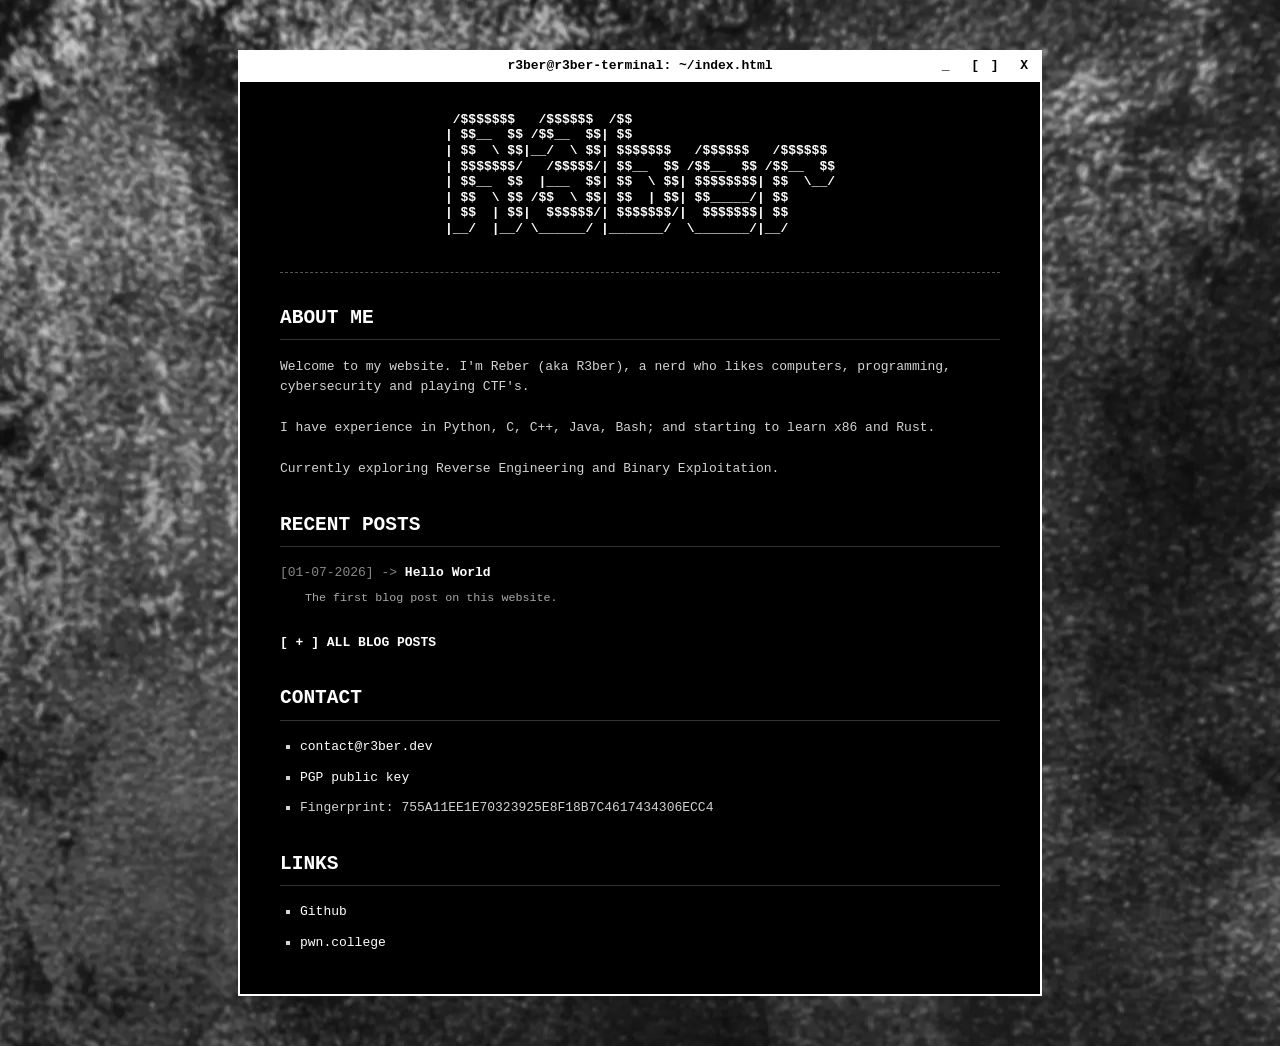
==== index.html @ e65ed250 "add contact section" ====
<!DOCTYPE html>
<html lang="en">
<head>
    <meta charset="UTF-8">
    <title>reber</title>
    <link rel="stylesheet" href="css/style.css">
    <meta name="viewport" content="width=device-width, initial-scale=1.0">
</head>
<body>
<div class="terminal-container">
    <div class="terminal-titlebar">
        <div class="title-spacer"></div>
        <div class="title-text">r3ber@r3ber-terminal: ~/index.html</div>
        <div class="title-buttons">_ &nbsp;[ ]&nbsp; X</div>
    </div>

    <div class="terminal-body">
        <header class="banner">
<pre class="ascii-art">
 /$$$$$$$   /$$$$$$  /$$                          
| $$__  $$ /$$__  $$| $$                          
| $$  \ $$|__/  \ $$| $$$$$$$   /$$$$$$   /$$$$$$ 
| $$$$$$$/   /$$$$$/| $$__  $$ /$$__  $$ /$$__  $$
| $$__  $$  |___  $$| $$  \ $$| $$$$$$$$| $$  \__/
| $$  \ $$ /$$  \ $$| $$  | $$| $$_____/| $$      
| $$  | $$|  $$$$$$/| $$$$$$$/|  $$$$$$$| $$      
|__/  |__/ \______/ |_______/  \_______/|__/      
            
</pre>
    </header>

    <main>
        <h2>ABOUT ME</h2>
        <p>Welcome to my website. I'm Reber (aka R3ber), a nerd who likes computers, programming, cybersecurity and playing CTF's.</p>
        <p>I have experience in Python, C, C++, Java, Bash; and starting to learn x86 and Rust.</p>
        <p>Currently exploring Reverse Engineering and Binary Exploitation.</p>

        <h2>RECENT POSTS</h2>
            <div class="post-item">
                <span class="post-meta">[01-07-2026] -&gt;</span> <a href="/blog/posts/post1.html" class="post-title">Hello World</a>
                <p class="post-desc">The first blog post on this website.</p>
            </div>

            <div class="post-archive">
                <a href="/blog/blog.html">[ + ] ALL BLOG POSTS</a>
            </div>

        <h2>CONTACT</h2>
        <ul>
                    <li><a href="mailto:contact@r3ber.dev">contact@r3ber.dev</a></li>
                    <li><a href="/assets/contactpub.asc">PGP public key</a></li>
                    <li>Fingerprint: <code>755A11EE1E70323925E8F18B7C4617434306ECC4</code></li>
            </ul>

        <h2>LINKS</h2>
        <ul>
                <li><a href="https://github.com/r3ber" target="_blank" rel="noopener noreferrer">Github</a></li>
                <li><a href="https://pwn.college/hacker/Reber" target="_blank" rel="noopener noreferrer">pwn.college</a></li>
            </ul>
    </main>

</div>

</body>
</html>
---- css/style.css ----
body {
            background-color: #000000;
            background-image: url('../assets/background.webp');
            background-repeat: no-repeat;
            background-position: center center;
            background-size: cover;
            background-attachment: fixed;
            color: #d3d3d3;
            font-family: monospace;
            line-height: 1.6;
            margin: 0;
            padding: 0;
        }

        .terminal-container {
            max-width: 800px;
            margin: 50px auto; 
            background-color: #000000; 
            border: 2px solid #ffffff; 
            text-align: left;
        }

        .terminal-titlebar {
            background-color: #ffffff;
            color: #000000;
            display: flex;
            justify-content: space-between;
            align-items: center;
            padding: 4px 10px;
            font-weight: bold;
            border-bottom: 1px solid #ffffff;
        }

        .title-spacer, .title-buttons {
            flex: 1;
        }

        .post-item {
            margin-bottom: 20px;
        }

        .post-meta {
            color: #888888;
        }

        .post-title {
            font-weight: bold;
        }

        .post-desc {
            margin: 5px 0 0 25px;
            font-size: 0.9em;
            color: #aaaaaa;
        }

        .post-archive {
            margin-top: 25px;
            font-weight: bold;
        }

        .posts-list {
            min-height: 1px;
        }

        .title-text {
            flex: 2;
            text-align: center;
        }

        .title-buttons {
            text-align: right;
            letter-spacing: 2px;
        }

        .terminal-body {
            padding: 30px 40px;
        }

        .banner {
            text-align: center;
            border-bottom: 1px dashed #555555;
            padding-bottom: 20px;
            margin-bottom: 30px;
        }

        .ascii-art {
            color: #ffffff;
            font-weight: bold;
            margin: 0;
            line-height: 1.2;
        }

        h2 {
            color: #ffffff;
            text-transform: uppercase;
            border-bottom: 1px solid #333333;
            padding-bottom: 5px;
            margin-top: 30px;
        }

        p {
            margin-bottom: 20px;
        }

        ul {
            list-style-type: square;
            padding-left: 20px;
            margin: 0;
        }

        li {
            margin-bottom: 10px;
        }

        a {
            color: #ffffff;
            text-decoration: none;
        }

        a:hover {
            color: #000000;
            background-color: #ffffff;
        }
@media (max-width: 768px) {
    
    .terminal-container {
        margin: 15px auto;
        border-width: 1px;
    }

    .terminal-body {
        padding: 15px 20px;
    }

    .blog-body {
        max-height: calc(100vh - 72px);
    }

    .terminal-titlebar {
        font-size: 0.85em;
        padding: 4px 5px;
    }

    .banner pre.ascii-art,
    .markdown-content pre {
        font-size: 0.65em;
        overflow-x: auto;
        white-space: pre;
        padding-bottom: 10px;
    }

    body {
        font-size: 14px;
    }

    .post-desc {
        margin-left: 10px;
    }
}
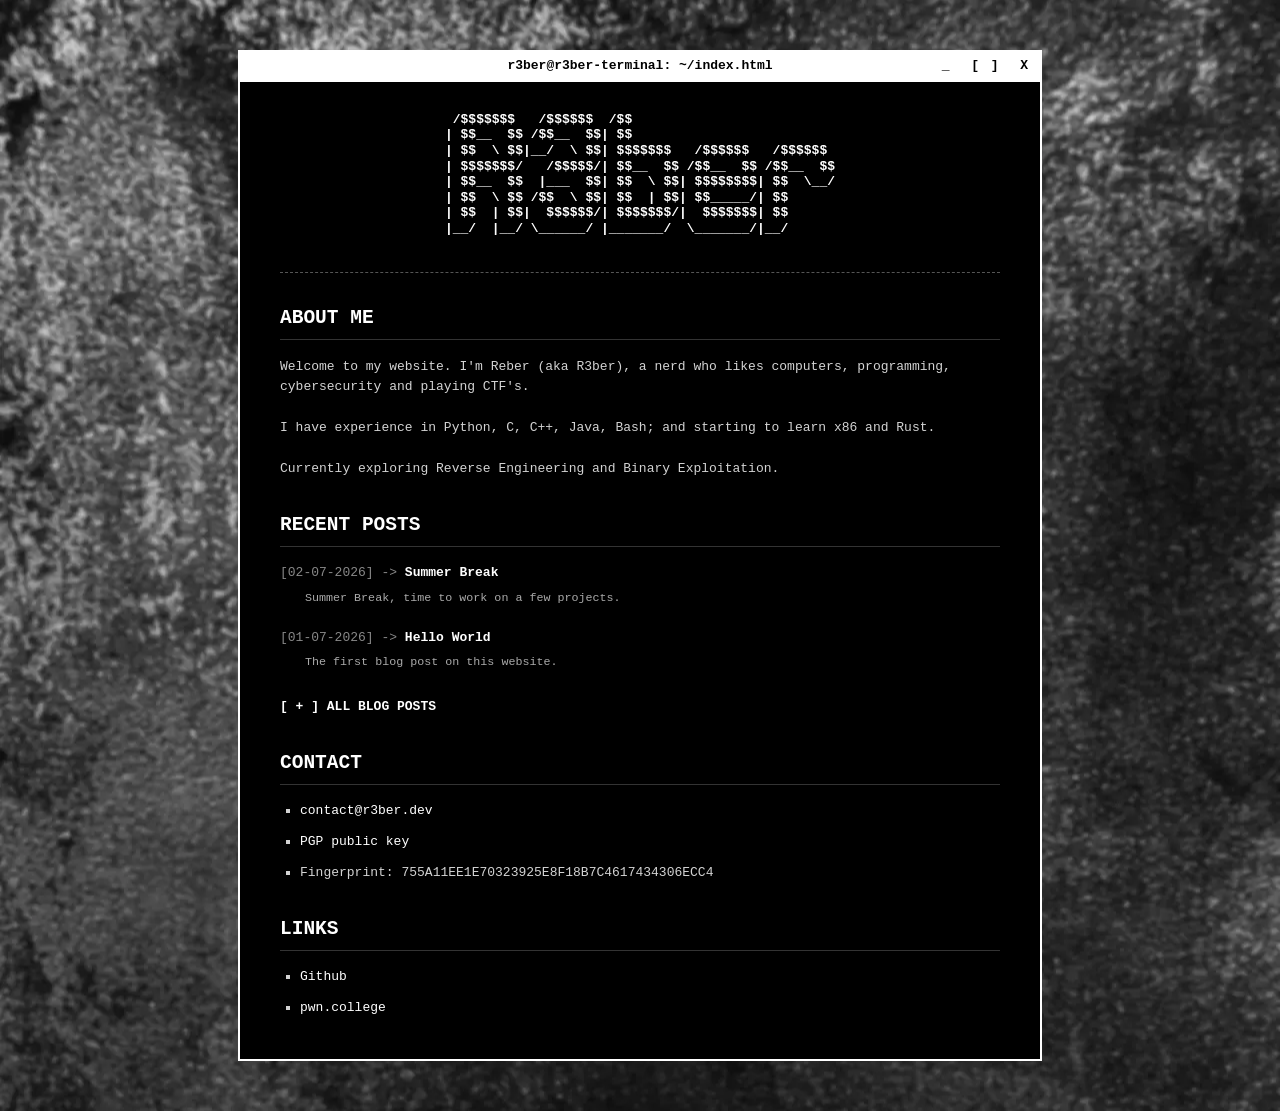
==== commit 56a82045: "blog post 02: summer break" ====
--- a/index.html
+++ b/index.html
@@ -37,7 +37,11 @@
 
         <h2>RECENT POSTS</h2>
             <div class="post-item">
-                <span class="post-meta">[01-07-2026] -&gt;</span> <a href="/blog/posts/post1.html" class="post-title">Hello World</a>
+                <span class="post-meta">[02-07-2026] -&gt;</span> <a href="/blog/posts/post02.html" class="post-title">Summer Break</a>
+                <p class="post-desc">Summer Break, time to work on a few projects.</p>
+            </div>
+            <div class="post-item">
+                <span class="post-meta">[01-07-2026] -&gt;</span> <a href="/blog/posts/post01.html" class="post-title">Hello World</a>
                 <p class="post-desc">The first blog post on this website.</p>
             </div>
 
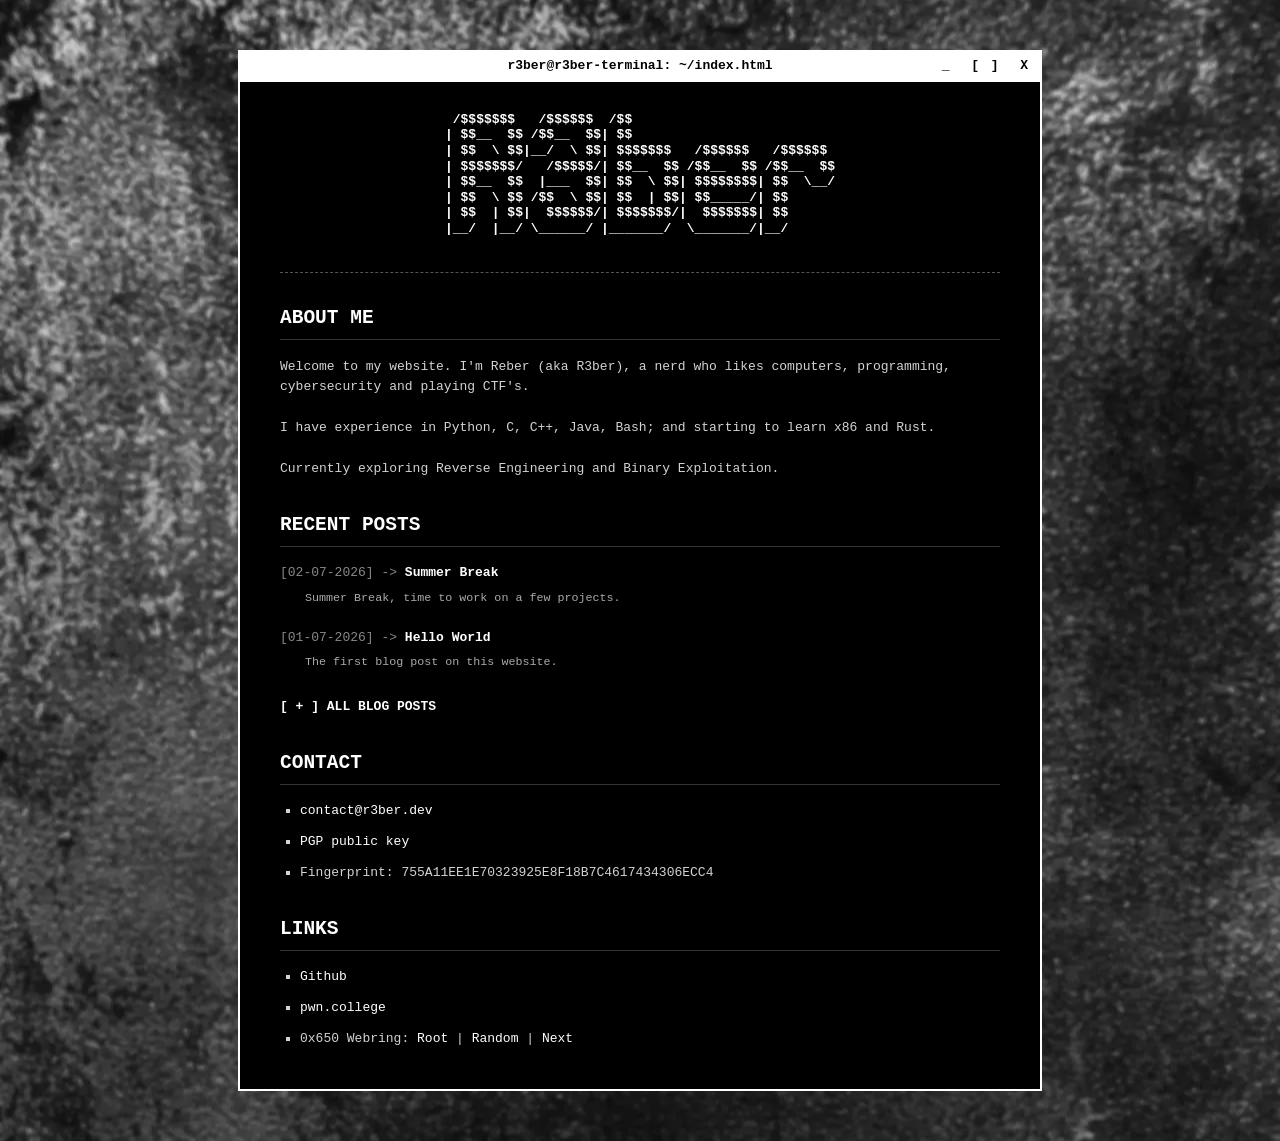
==== commit e028e90e: "add links to 0x650 webring" ====
--- a/index.html
+++ b/index.html
@@ -57,9 +57,14 @@
             </ul>
 
         <h2>LINKS</h2>
-        <ul>
+            <ul>
                 <li><a href="https://github.com/r3ber" target="_blank" rel="noopener noreferrer">Github</a></li>
                 <li><a href="https://pwn.college/hacker/Reber" target="_blank" rel="noopener noreferrer">pwn.college</a></li>
+                <li class="webring-item">0x650 Webring:
+                    <a href="https://ring.0x650.com/" target="_blank" rel="noopener noreferrer">Root</a> |
+                    <a href="https://ring.0x650.com/random" target="_blank" rel="noopener noreferrer">Random</a> |
+                    <a href="https://ring.0x650.com/next" target="_blank" rel="noopener noreferrer">Next</a>
+                </li>
             </ul>
     </main>
 
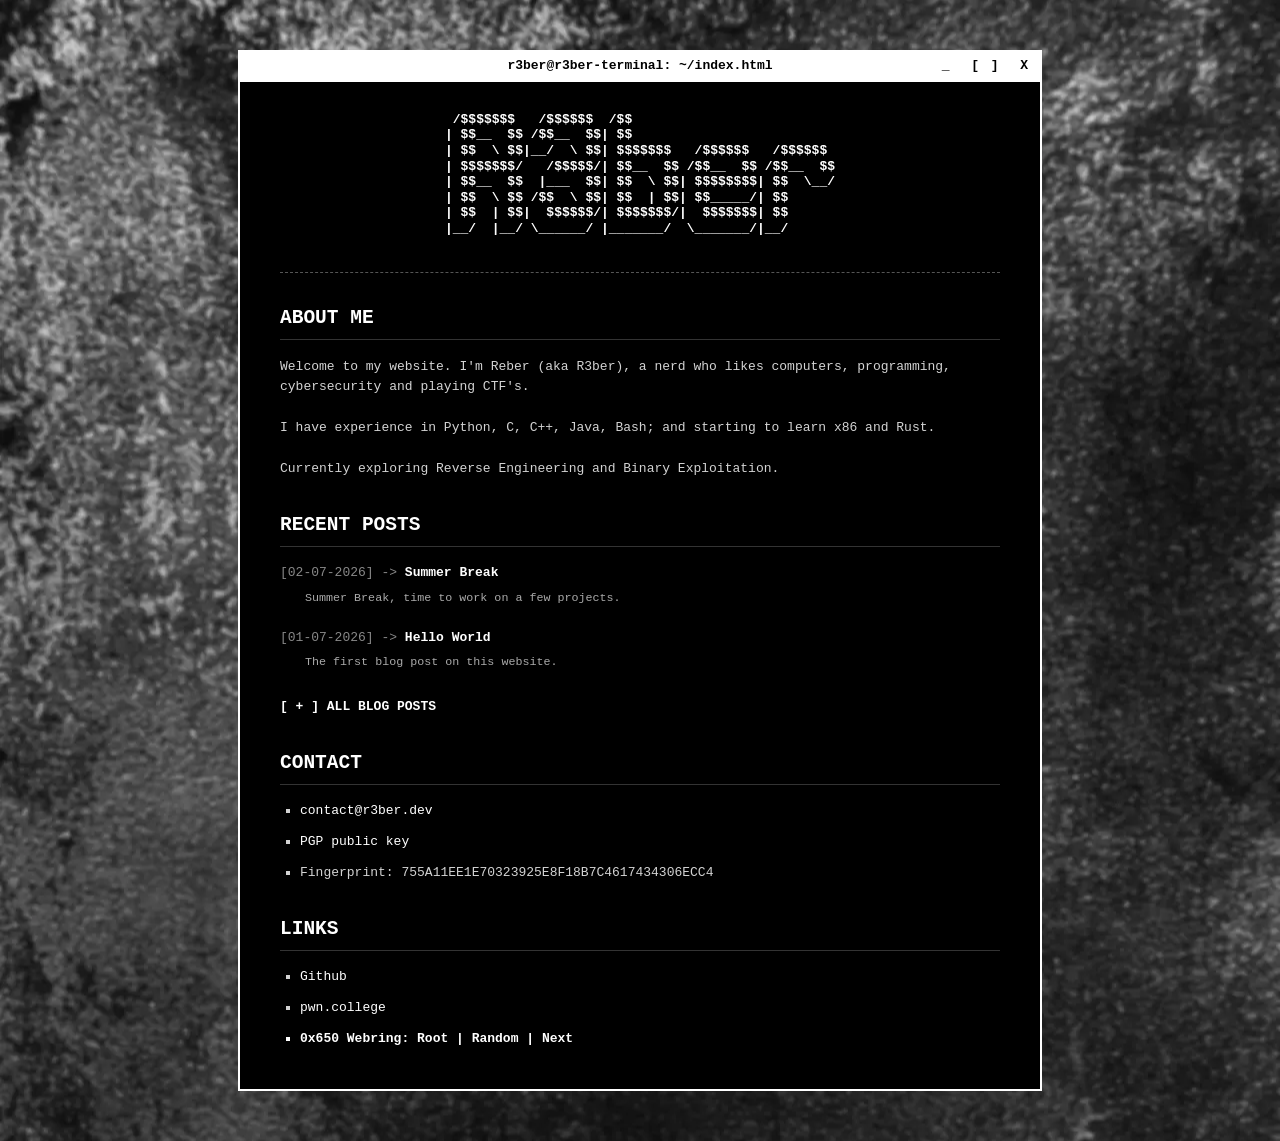
==== commit b0f3eacd: "update links to include referrer" ====
--- a/index.html
+++ b/index.html
@@ -61,9 +61,9 @@
                 <li><a href="https://github.com/r3ber" target="_blank" rel="noopener noreferrer">Github</a></li>
                 <li><a href="https://pwn.college/hacker/Reber" target="_blank" rel="noopener noreferrer">pwn.college</a></li>
                 <li class="webring-item">0x650 Webring:
-                    <a href="https://ring.0x650.com/" target="_blank" rel="noopener noreferrer">Root</a> |
-                    <a href="https://ring.0x650.com/random" target="_blank" rel="noopener noreferrer">Random</a> |
-                    <a href="https://ring.0x650.com/next" target="_blank" rel="noopener noreferrer">Next</a>
+                    <a href="https://ring.0x650.com/" target="_blank" rel="noopener" referrerpolicy="origin">Root</a> |
+                    <a href="https://ring.0x650.com/random" target="_blank" rel="noopener" referrerpolicy="origin">Random</a> |
+                    <a href="https://ring.0x650.com/next" target="_blank" rel="noopener" referrerpolicy="origin">Next</a>
                 </li>
             </ul>
     </main>
--- a/css/style.css
+++ b/css/style.css
@@ -112,6 +112,15 @@
             margin-bottom: 10px;
         }
 
+        .webring-item {
+            color: #ffffff;
+            font-weight: bold;
+        }
+
+        .webring-item a {
+            color: #ffffff;
+        }
+
         a {
             color: #ffffff;
             text-decoration: none;
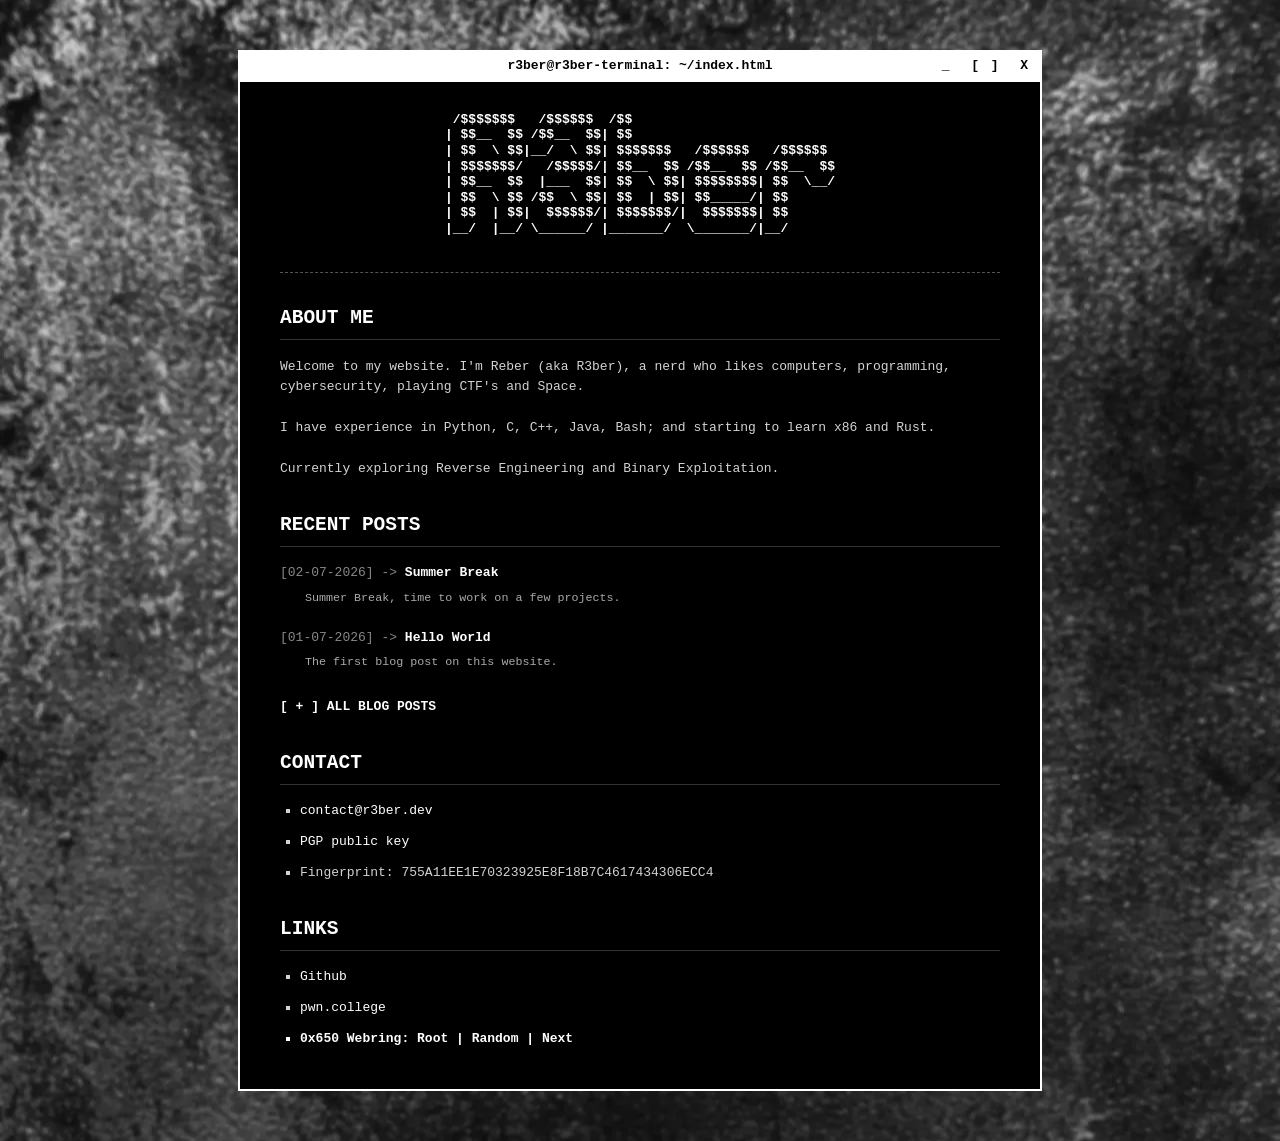
==== commit 52a2fdbc: "update about-me" ====
--- a/index.html
+++ b/index.html
@@ -31,7 +31,7 @@
 
     <main>
         <h2>ABOUT ME</h2>
-        <p>Welcome to my website. I'm Reber (aka R3ber), a nerd who likes computers, programming, cybersecurity and playing CTF's.</p>
+        <p>Welcome to my website. I'm Reber (aka R3ber), a nerd who likes computers, programming, cybersecurity, playing CTF's and Space.</p>
         <p>I have experience in Python, C, C++, Java, Bash; and starting to learn x86 and Rust.</p>
         <p>Currently exploring Reverse Engineering and Binary Exploitation.</p>
 
@@ -59,7 +59,7 @@
         <h2>LINKS</h2>
             <ul>
                 <li><a href="https://github.com/r3ber" target="_blank" rel="noopener noreferrer">Github</a></li>
-                <li><a href="https://pwn.college/hacker/Reber" target="_blank" rel="noopener noreferrer">pwn.college</a></li>
+                <li><a href="https://pwn.college/hacker/121586" target="_blank" rel="noopener noreferrer">pwn.college</a></li>
                 <li class="webring-item">0x650 Webring:
                     <a href="https://ring.0x650.com/" target="_blank" rel="noopener" referrerpolicy="origin">Root</a> |
                     <a href="https://ring.0x650.com/random" target="_blank" rel="noopener" referrerpolicy="origin">Random</a> |
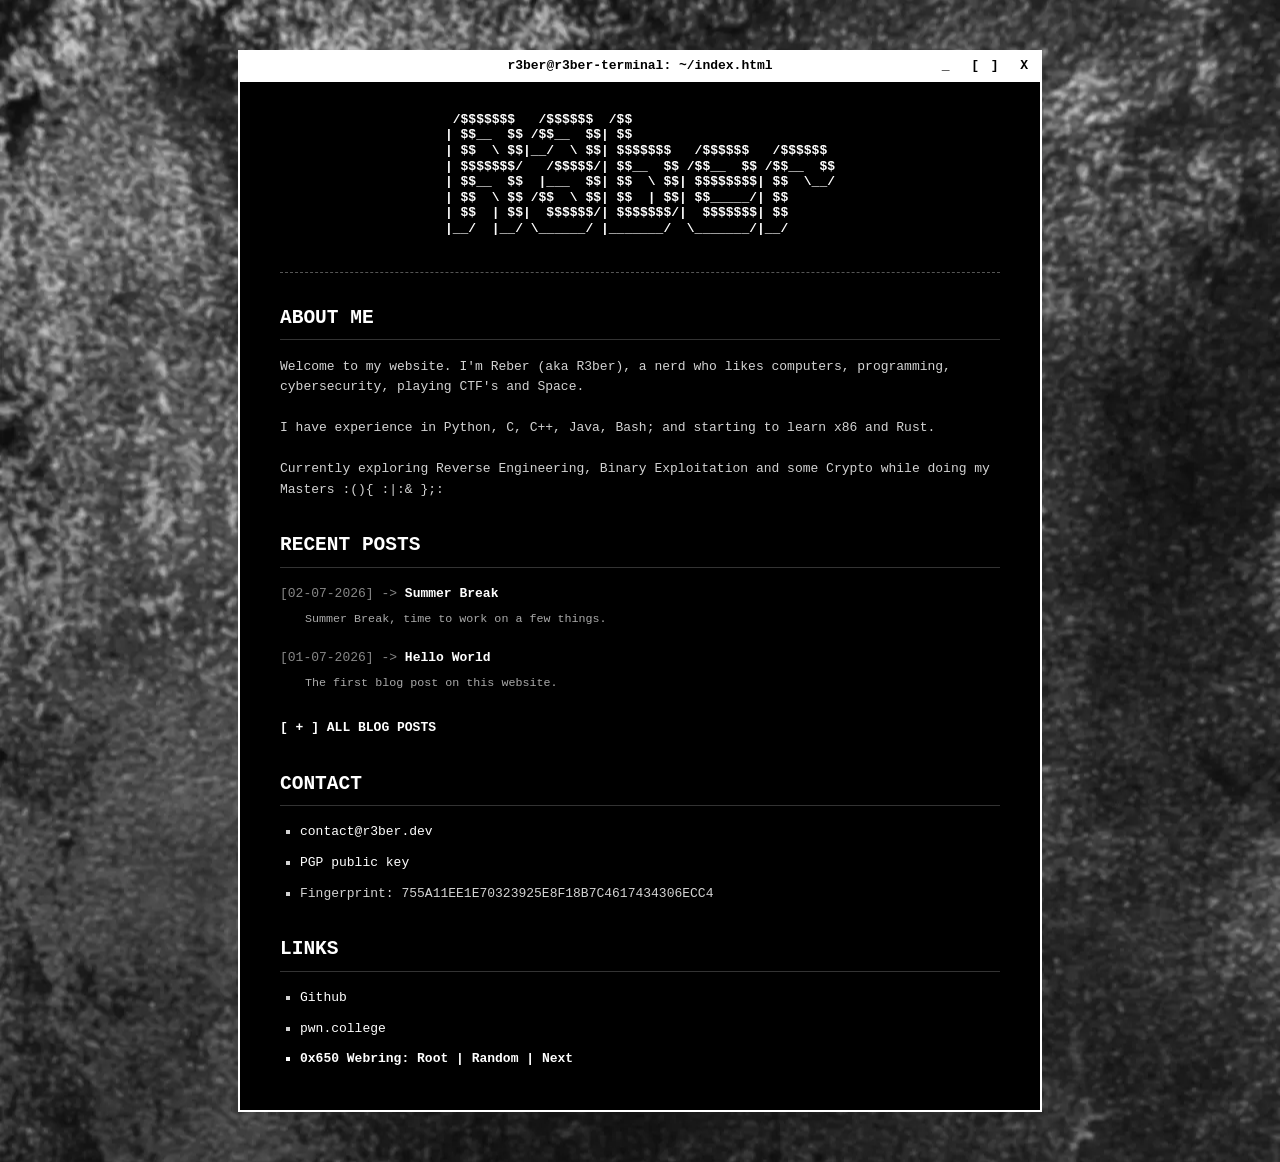
==== commit a811d4e0: "edit about me Updated the personal description and recent posts section." ====
--- a/index.html
+++ b/index.html
@@ -33,12 +33,12 @@
         <h2>ABOUT ME</h2>
         <p>Welcome to my website. I'm Reber (aka R3ber), a nerd who likes computers, programming, cybersecurity, playing CTF's and Space.</p>
         <p>I have experience in Python, C, C++, Java, Bash; and starting to learn x86 and Rust.</p>
-        <p>Currently exploring Reverse Engineering and Binary Exploitation.</p>
+        <p>Currently exploring Reverse Engineering, Binary Exploitation and some Crypto while doing my Masters :(){ :|:& };:</p>
 
         <h2>RECENT POSTS</h2>
             <div class="post-item">
                 <span class="post-meta">[02-07-2026] -&gt;</span> <a href="/blog/posts/post02.html" class="post-title">Summer Break</a>
-                <p class="post-desc">Summer Break, time to work on a few projects.</p>
+                <p class="post-desc">Summer Break, time to work on a few things.</p>
             </div>
             <div class="post-item">
                 <span class="post-meta">[01-07-2026] -&gt;</span> <a href="/blog/posts/post01.html" class="post-title">Hello World</a>
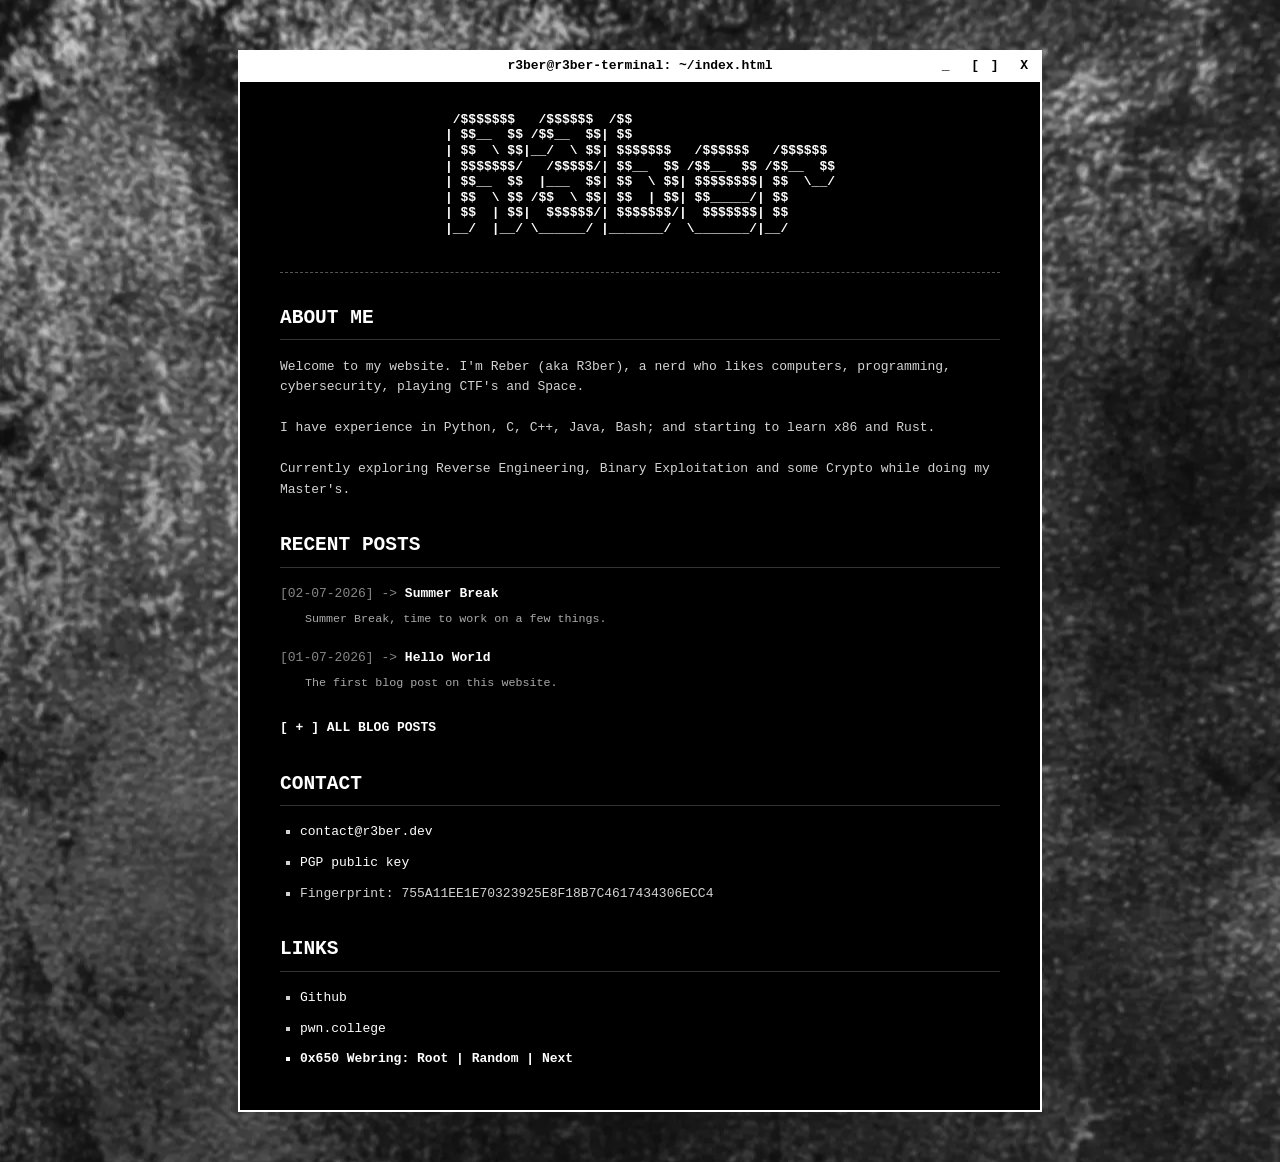
==== commit b31680da: "fix grammar" ====
--- a/index.html
+++ b/index.html
@@ -33,7 +33,7 @@
         <h2>ABOUT ME</h2>
         <p>Welcome to my website. I'm Reber (aka R3ber), a nerd who likes computers, programming, cybersecurity, playing CTF's and Space.</p>
         <p>I have experience in Python, C, C++, Java, Bash; and starting to learn x86 and Rust.</p>
-        <p>Currently exploring Reverse Engineering, Binary Exploitation and some Crypto while doing my Masters :(){ :|:& };:</p>
+        <p>Currently exploring Reverse Engineering, Binary Exploitation and some Crypto while doing my Master's.</p>
 
         <h2>RECENT POSTS</h2>
             <div class="post-item">
